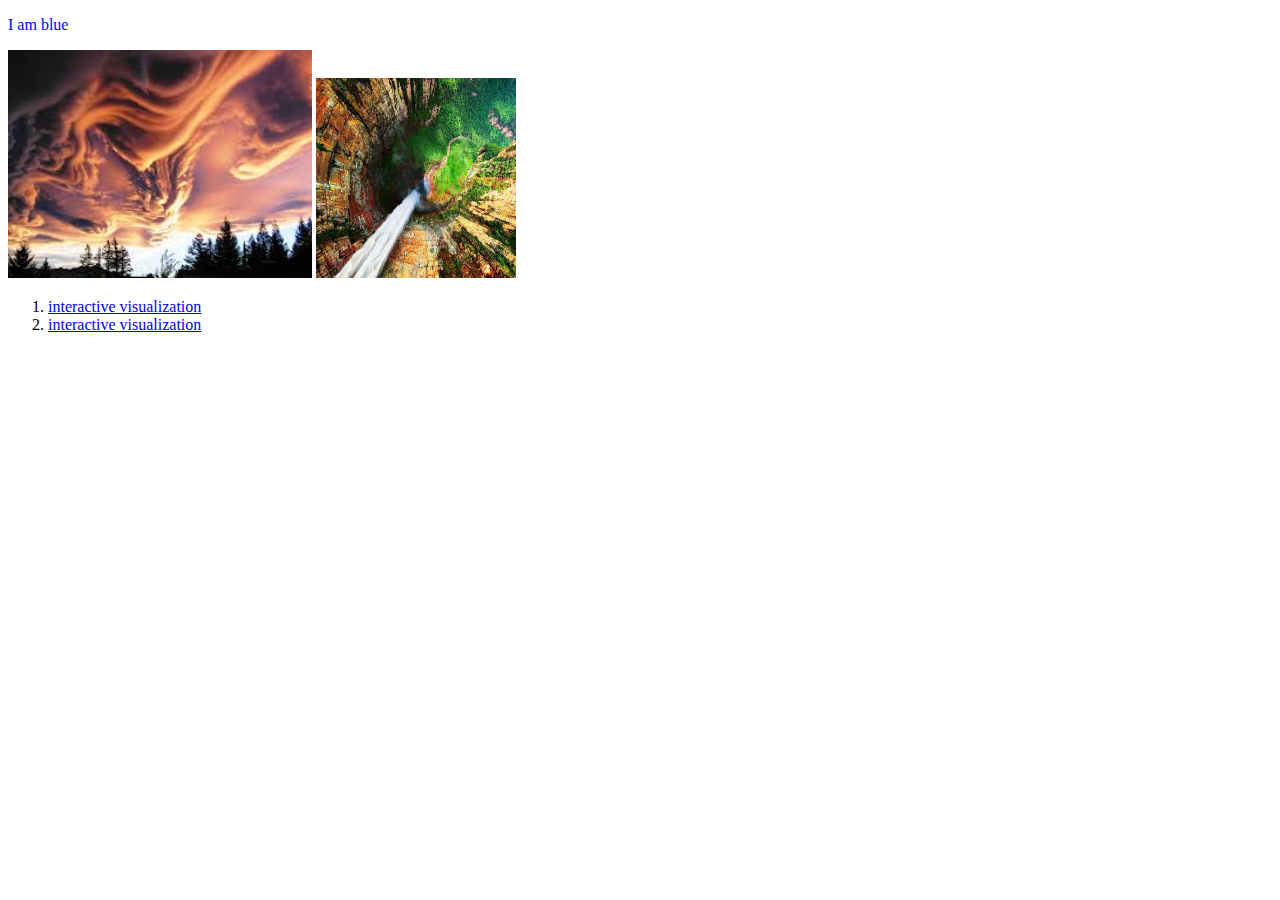
==== index.html @ 21974a01 "index" ====
<!DOCTYPE html>
<html lang="en">
<head>
    <meta charset="UTF-8">
    <p style="color:blue;">I am blue</p>
    <title>Title</title>
</head>

<script>
    var x = document.createElement("IMG");
    x.setAttribute("src", "interesting2.jpg");
    x.setAttribute("width", "304");
    x.setAttribute("height", "228");
    x.setAttribute("alt", "interesting2");
    document.body.appendChild(x);
</script>

<body>
<img src="interesting1.jpg" alt="interesting" width="200" height="200">
<ol>
    <li><a href="https://qz.com/296941/interactive-graphic-every-active-satellite-orbiting-earth/">interactive visualization</a></li>
    <li><a href="http://www.tracemedia.co.uk/projects/luminous/flickr/#date_from=2014-01-01&date_to=2016-07-31&map=id&path_alpha=0.5&path_length=0&place=istanbul_01">interactive visualization</a></li>
</ol>
</body>
</html>
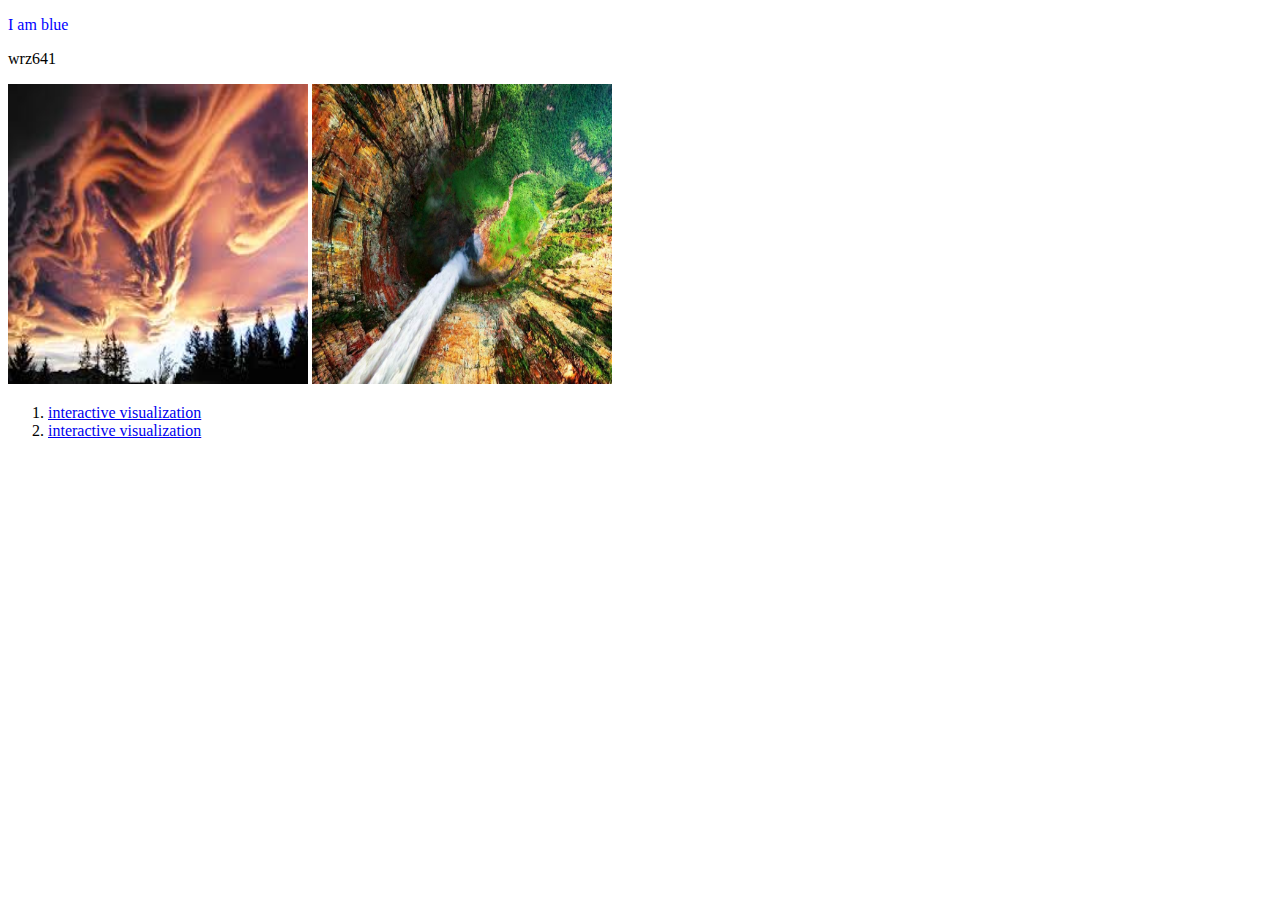
==== commit b6f09e59: "link" ====
--- a/index.html
+++ b/index.html
@@ -3,22 +3,24 @@
 <head>
     <meta charset="UTF-8">
     <p style="color:blue;">I am blue</p>
+    <p <a href="wrz641.html"> wrz641 </a> </p>
     <title>Title</title>
 </head>
 
 <script>
     var x = document.createElement("IMG");
     x.setAttribute("src", "interesting2.jpg");
-    x.setAttribute("width", "304");
-    x.setAttribute("height", "228");
+    x.setAttribute("width", "300");
+    x.setAttribute("height", "300");
     x.setAttribute("alt", "interesting2");
     document.body.appendChild(x);
 </script>
 
+
 <body>
-<img src="interesting1.jpg" alt="interesting" width="200" height="200">
+<img src="interesting1.jpg" alt="interesting" width="300" height="300">
 <ol>
-    <li><a href="https://qz.com/296941/interactive-graphic-every-active-satellite-orbiting-earth/">interactive visualization</a></li>
+    <li><a href="http://server3.wikisky.org/?locale=EN/">interactive visualization</a></li>
     <li><a href="http://www.tracemedia.co.uk/projects/luminous/flickr/#date_from=2014-01-01&date_to=2016-07-31&map=id&path_alpha=0.5&path_length=0&place=istanbul_01">interactive visualization</a></li>
 </ol>
 </body>
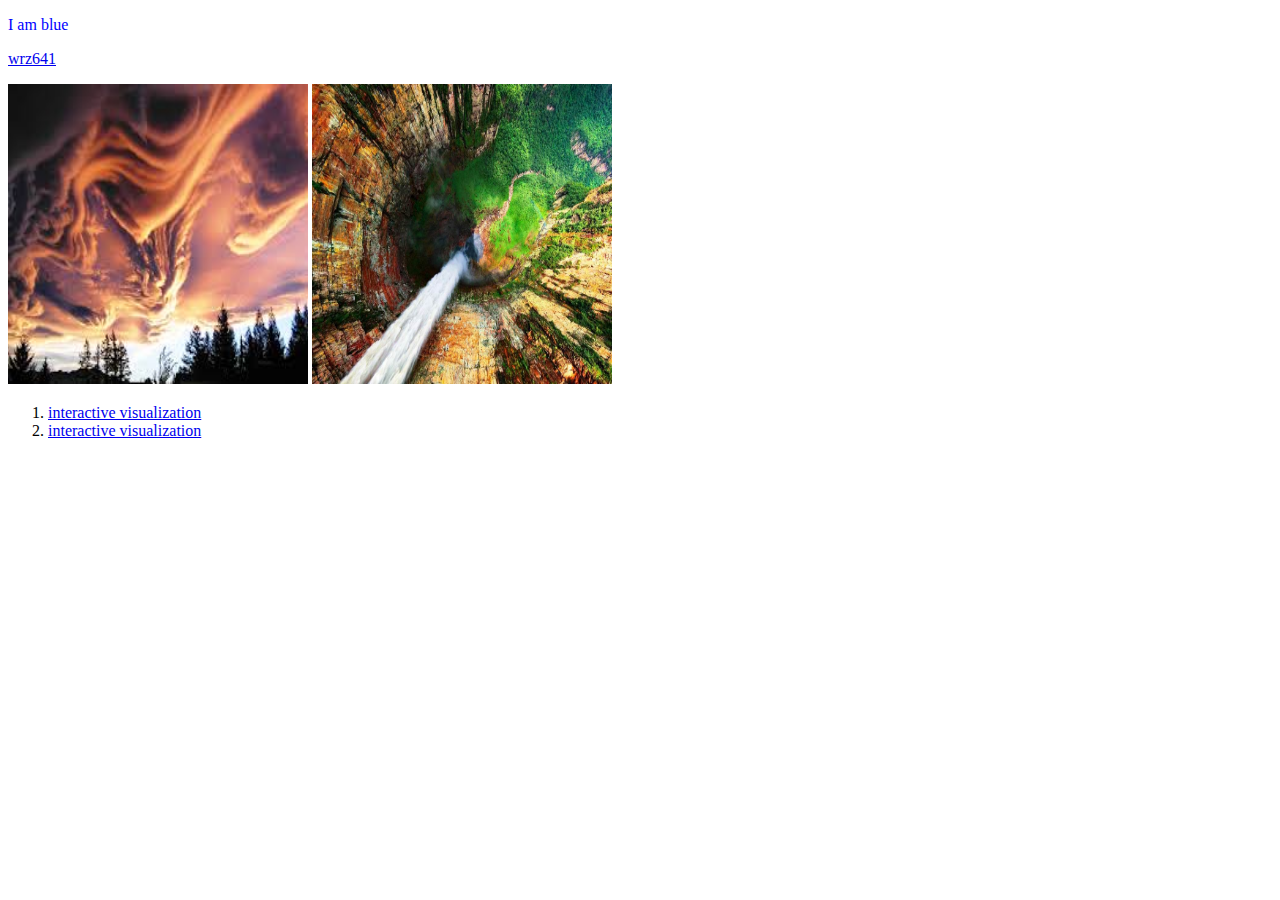
==== commit 619f949d: "lol" ====
--- a/index.html
+++ b/index.html
@@ -3,7 +3,7 @@
 <head>
     <meta charset="UTF-8">
     <p style="color:blue;">I am blue</p>
-    <p <a href="wrz641.html"> wrz641 </a> </p>
+    <p> <a href="wrz641.html"> wrz641 </a> </p> 
     <title>Title</title>
 </head>
 
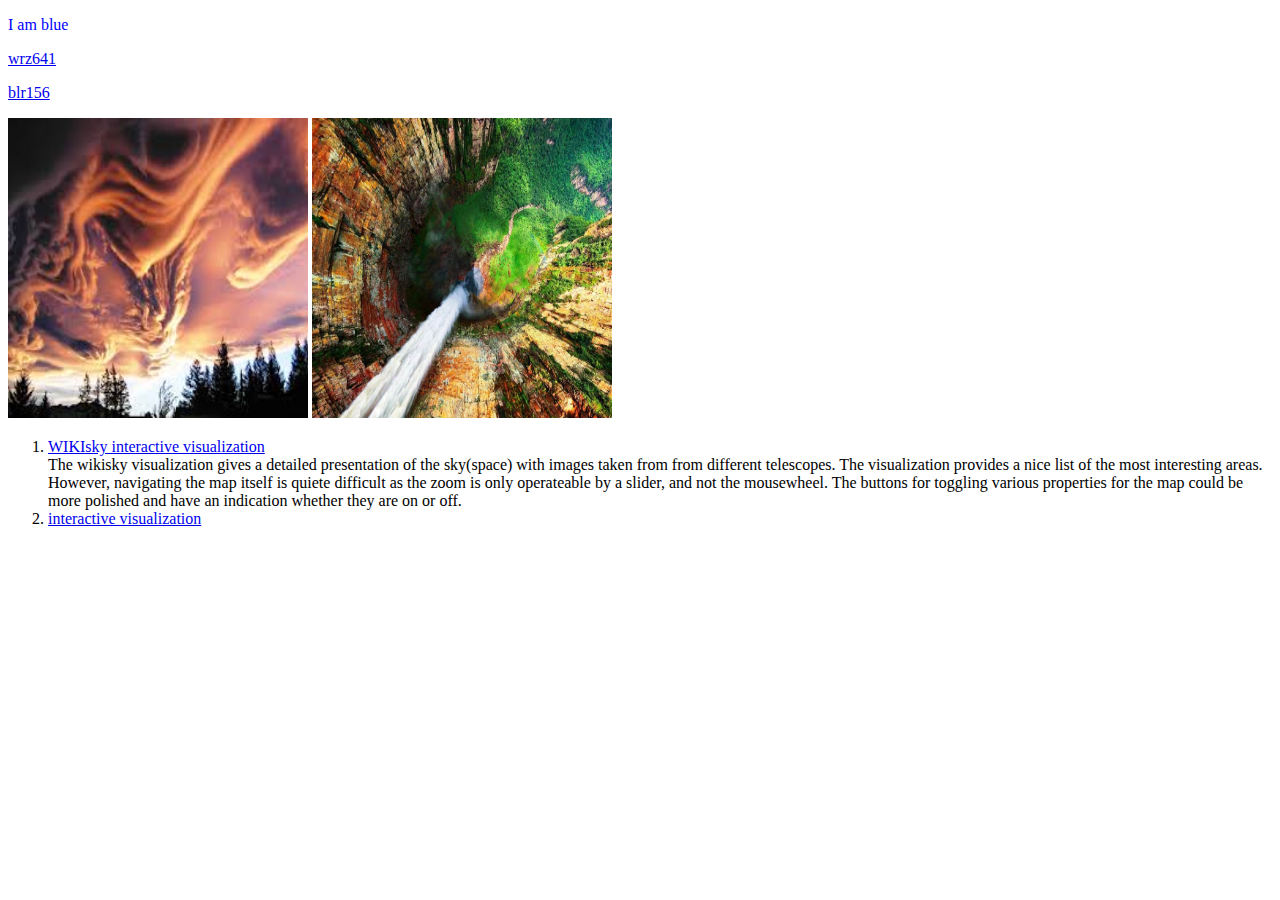
==== commit e72c2137: "eh" ====
--- a/index.html
+++ b/index.html
@@ -3,7 +3,9 @@
 <head>
     <meta charset="UTF-8">
     <p style="color:blue;">I am blue</p>
-    <p> <a href="wrz641.html"> wrz641 </a> </p> 
+    <p> <a href="wrz641.html"> wrz641 </a> </p>
+    <p> <a href="blr156.html"> blr156 </a> </p>
+
     <title>Title</title>
 </head>
 
@@ -20,7 +22,9 @@
 <body>
 <img src="interesting1.jpg" alt="interesting" width="300" height="300">
 <ol>
-    <li><a href="http://server3.wikisky.org/?locale=EN/">interactive visualization</a></li>
+    <li><a href="http://server3.wikisky.org/?locale=EN/">WIKIsky interactive visualization</a></li>
+The wikisky visualization gives a detailed presentation of the sky(space) with images taken from from different telescopes.
+The visualization provides a nice list of the most interesting areas. However, navigating the map itself is quiete difficult as the zoom is only operateable by a slider, and not the mousewheel. The buttons for toggling various properties for the map could be more polished and have an indication whether they are on or off.
     <li><a href="http://www.tracemedia.co.uk/projects/luminous/flickr/#date_from=2014-01-01&date_to=2016-07-31&map=id&path_alpha=0.5&path_length=0&place=istanbul_01">interactive visualization</a></li>
 </ol>
 </body>
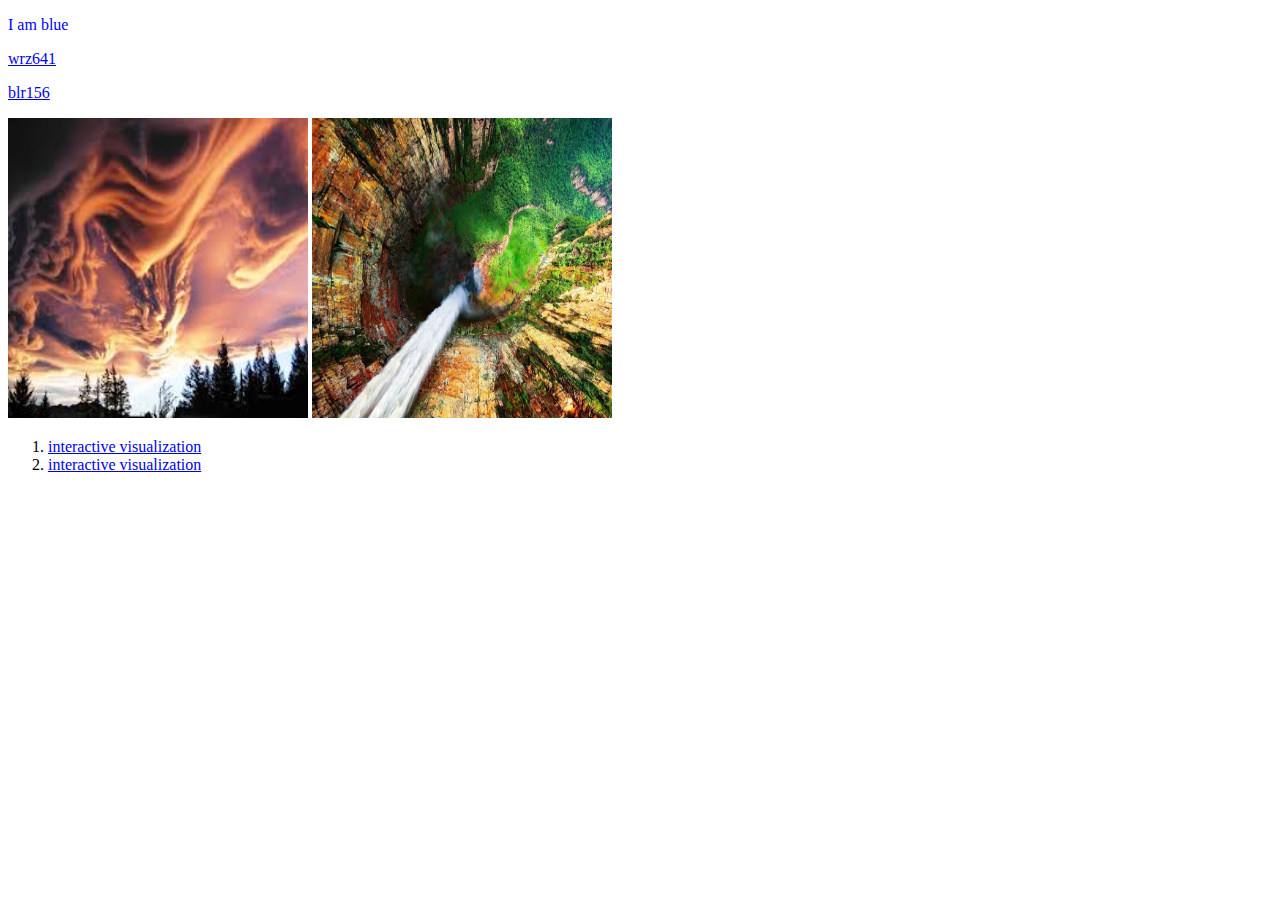
==== commit baa6f169: "nu med mere mig" ====
--- a/index.html
+++ b/index.html
@@ -5,7 +5,6 @@
     <p style="color:blue;">I am blue</p>
     <p> <a href="wrz641.html"> wrz641 </a> </p>
     <p> <a href="blr156.html"> blr156 </a> </p>
-
     <title>Title</title>
 </head>
 
@@ -22,9 +21,7 @@
 <body>
 <img src="interesting1.jpg" alt="interesting" width="300" height="300">
 <ol>
-    <li><a href="http://server3.wikisky.org/?locale=EN/">WIKIsky interactive visualization</a></li>
-The wikisky visualization gives a detailed presentation of the sky(space) with images taken from from different telescopes.
-The visualization provides a nice list of the most interesting areas. However, navigating the map itself is quiete difficult as the zoom is only operateable by a slider, and not the mousewheel. The buttons for toggling various properties for the map could be more polished and have an indication whether they are on or off.
+    <li><a href="http://server3.wikisky.org/?locale=EN/">interactive visualization</a></li>
     <li><a href="http://www.tracemedia.co.uk/projects/luminous/flickr/#date_from=2014-01-01&date_to=2016-07-31&map=id&path_alpha=0.5&path_length=0&place=istanbul_01">interactive visualization</a></li>
 </ol>
 </body>
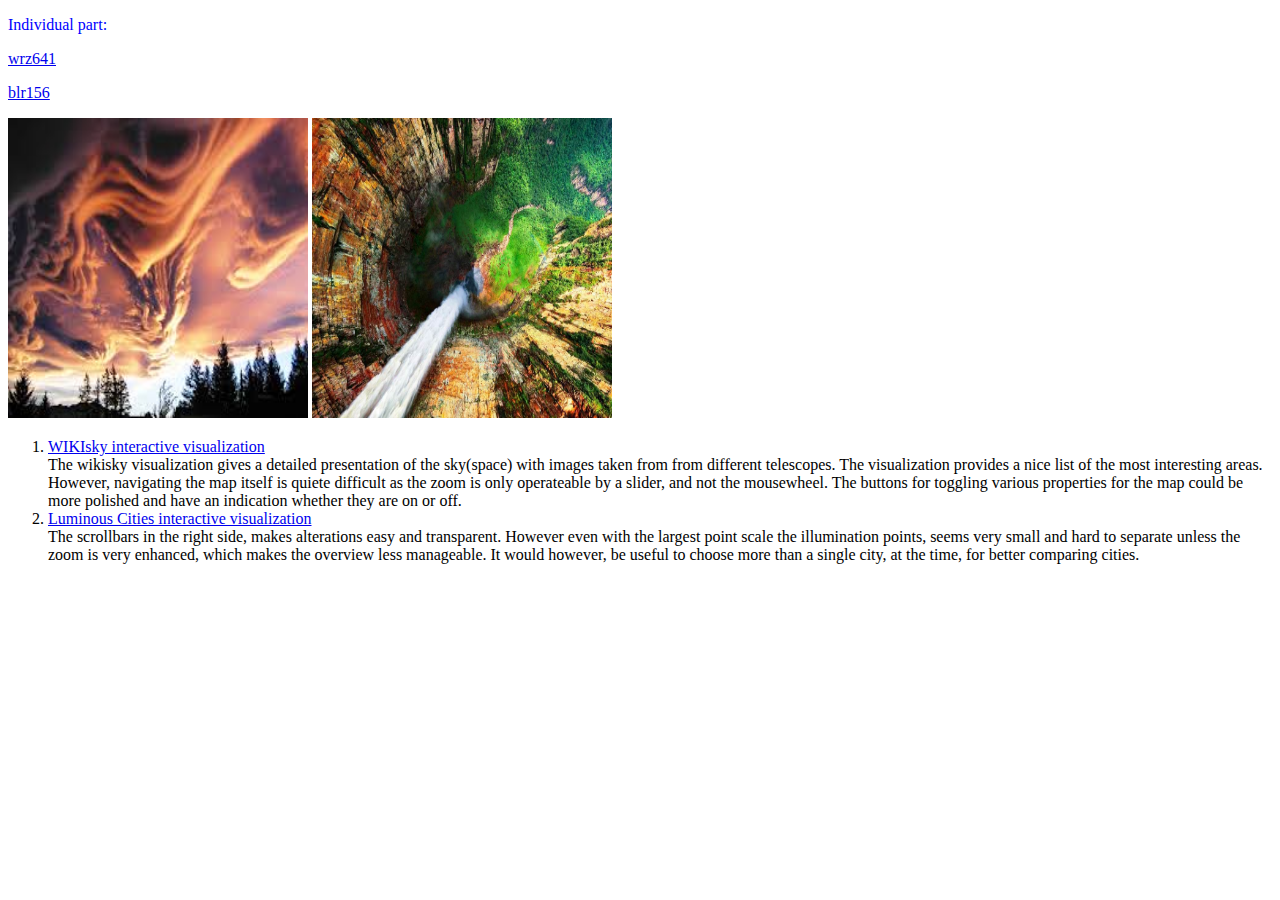
==== commit af6603b2: "nu med mere mig" ====
--- a/index.html
+++ b/index.html
@@ -2,7 +2,7 @@
 <html lang="en">
 <head>
     <meta charset="UTF-8">
-    <p style="color:blue;">I am blue</p>
+    <p style="color:blue;">Individual part:</p>
     <p> <a href="wrz641.html"> wrz641 </a> </p>
     <p> <a href="blr156.html"> blr156 </a> </p>
     <title>Title</title>
@@ -21,8 +21,14 @@
 <body>
 <img src="interesting1.jpg" alt="interesting" width="300" height="300">
 <ol>
-    <li><a href="http://server3.wikisky.org/?locale=EN/">interactive visualization</a></li>
-    <li><a href="http://www.tracemedia.co.uk/projects/luminous/flickr/#date_from=2014-01-01&date_to=2016-07-31&map=id&path_alpha=0.5&path_length=0&place=istanbul_01">interactive visualization</a></li>
+    <li><a href="http://server3.wikisky.org/?locale=EN/">WIKIsky interactive visualization</a></li>
+The wikisky visualization gives a detailed presentation of the sky(space) with images taken from from different telescopes.
+The visualization provides a nice list of the most interesting areas. However, navigating the map itself is quiete difficult as the zoom is only operateable by a slider, and not the mousewheel. The buttons for toggling various properties for the map could be more polished and have an indication whether they are on or off.
+    <li><a href="http://www.tracemedia.co.uk/projects/luminous/flickr/#date_from=2014-01-01&date_to=2016-07-31&map=id&path_alpha=0.5&path_length=0&place=istanbul_01"> Luminous Cities interactive visualization</a></li>
+    The scrollbars in the right side, makes alterations easy and transparent. However even with the largest point scale
+    the illumination points, seems very small and hard to separate unless the zoom is very enhanced, which makes the
+    overview less manageable. It would however, be useful to choose more than a single city, at the time, for better
+    comparing cities.
 </ol>
 </body>
 </html>
